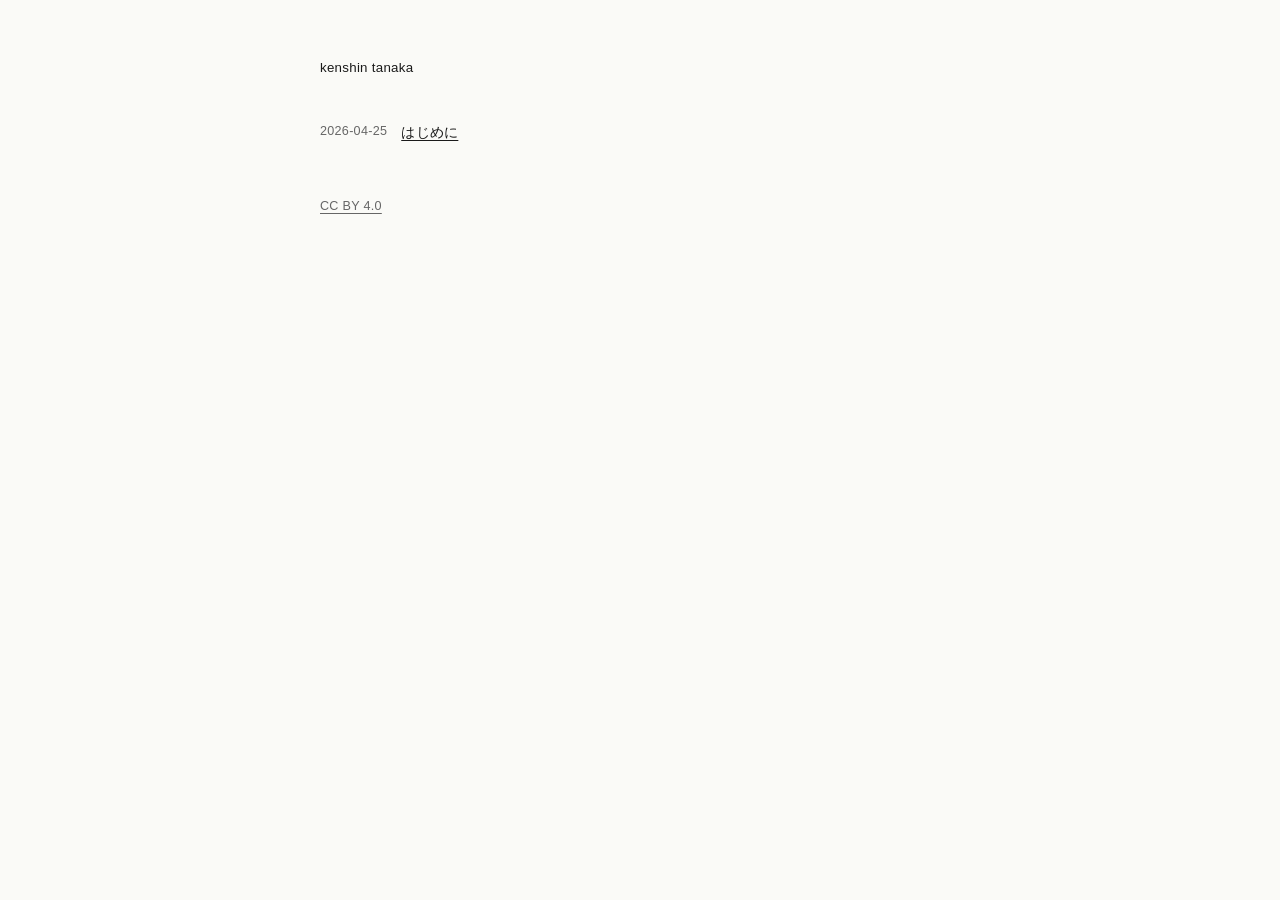
==== index.html @ a5445fe8 "Initial prototype: plain HTML/CSS blog scaffold Minimal setup following the "edit with modern tools," ====
<!doctype html>
<html lang="ja">
<head>
<meta charset="utf-8">
<meta name="viewport" content="width=device-width, initial-scale=1">
<title>kenshin tanaka</title>
<meta name="description" content="田中けんしんの個人ブログ。">
<link rel="canonical" href="https://kenshintanaka.jp/">
<link rel="stylesheet" href="/style.css">
</head>
<body>

<header class="site-header">
  kenshin tanaka
</header>

<main>
  <ul class="post-list">
    <li>
      <time datetime="2026-04-25">2026-04-25</time>
      <a href="/posts/2026-04-25-hello.html">はじめに</a>
    </li>
  </ul>
</main>

<footer class="site-footer">
  <a href="https://creativecommons.org/licenses/by/4.0/">CC BY 4.0</a>
</footer>

</body>
</html>
---- style.css ----
html {
  background: #fafaf7;
  color: #1a1a1a;
}

body {
  font-family: "Hiragino Sans", "Yu Gothic", "YuGothic", "Noto Sans JP", "Noto Sans CJK JP", sans-serif;
  font-size: 14px;
  line-height: 1.8;
  letter-spacing: 0.02em;
  max-width: 640px;
  margin: 0 auto;
  padding: 3em 20px;
}

@media (min-width: 640px) {
  body {
    padding: 4em 24px;
  }
}

a {
  color: inherit;
  text-decoration: underline;
  text-underline-offset: 0.2em;
  text-decoration-thickness: 1px;
}

a:visited {
  color: inherit;
}

a:hover {
  opacity: 0.7;
}

h1, h2, h3, h4, h5, h6 {
  font-weight: normal;
  line-height: 1.5;
}

h1 {
  font-size: 1.4em;
  margin: 2em 0 1em;
}

h2 {
  font-size: 1.15em;
  margin: 2.5em 0 1em;
}

p {
  margin: 0 0 1.5em;
}

img {
  max-width: 100%;
  height: auto;
}

ul, ol {
  padding-left: 1.5em;
  margin: 0 0 1.5em;
}

blockquote {
  margin: 0 0 1.5em 1em;
  padding-left: 1em;
  border-left: 1px solid #ccc;
}

time {
  color: #666;
  font-size: 0.9em;
}

.site-header {
  margin-bottom: 3em;
  font-size: 0.95em;
}

.site-footer {
  margin-top: 4em;
  font-size: 0.9em;
  color: #666;
}

.post-list {
  list-style: none;
  padding: 0;
}

.post-list li {
  margin: 0 0 0.6em;
  display: flex;
  gap: 1em;
}

.post-list time {
  font-variant-numeric: tabular-nums;
  flex-shrink: 0;
}
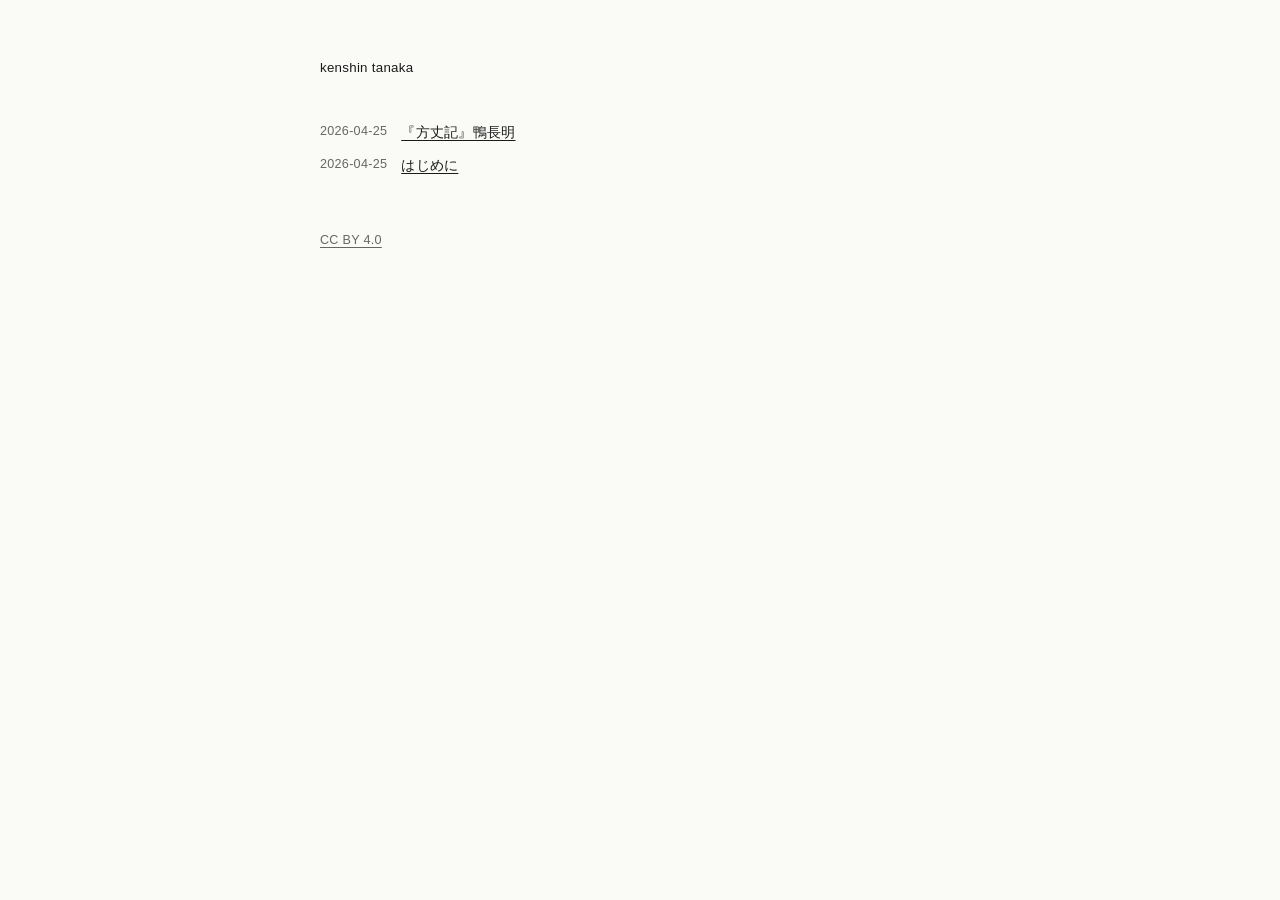
==== commit 54f733f9: "Add placeholder book review: 方丈記 Dummy post to test the review format. Picked Hojoki because its eig" ====
--- a/index.html
+++ b/index.html
@@ -18,6 +18,10 @@
   <ul class="post-list">
     <li>
       <time datetime="2026-04-25">2026-04-25</time>
+      <a href="/posts/2026-04-25-hojoki.html">『方丈記』鴨長明</a>
+    </li>
+    <li>
+      <time datetime="2026-04-25">2026-04-25</time>
       <a href="/posts/2026-04-25-hello.html">はじめに</a>
     </li>
   </ul>
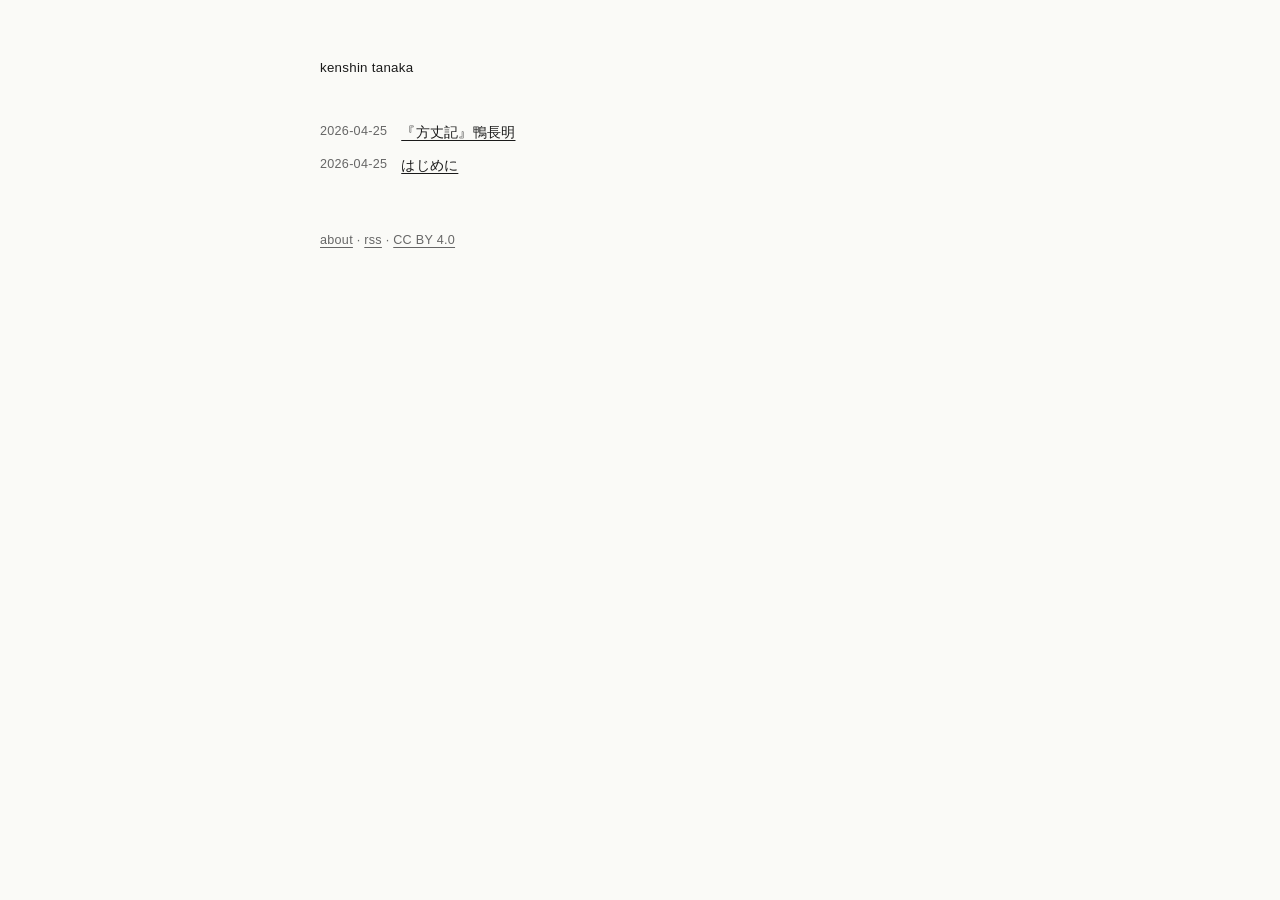
==== commit 1d4337c9: "Phase 2: about page, feeds, GH Pages mirror, archive workflow - Add about.html placeholder - Add rss" ====
--- a/index.html
+++ b/index.html
@@ -6,7 +6,8 @@
 <title>kenshin tanaka</title>
 <meta name="description" content="田中けんしんの個人ブログ。">
 <link rel="canonical" href="https://kenshintanaka.jp/">
-<link rel="stylesheet" href="/style.css">
+<link rel="stylesheet" href="style.css">
+<link rel="alternate" type="application/rss+xml" title="kenshin tanaka" href="rss.xml">
 </head>
 <body>
 
@@ -18,17 +19,17 @@
   <ul class="post-list">
     <li>
       <time datetime="2026-04-25">2026-04-25</time>
-      <a href="/posts/2026-04-25-hojoki.html">『方丈記』鴨長明</a>
+      <a href="posts/2026-04-25-hojoki.html">『方丈記』鴨長明</a>
     </li>
     <li>
       <time datetime="2026-04-25">2026-04-25</time>
-      <a href="/posts/2026-04-25-hello.html">はじめに</a>
+      <a href="posts/2026-04-25-hello.html">はじめに</a>
     </li>
   </ul>
 </main>
 
 <footer class="site-footer">
-  <a href="https://creativecommons.org/licenses/by/4.0/">CC BY 4.0</a>
+  <a href="about.html">about</a> · <a href="rss.xml">rss</a> · <a href="https://creativecommons.org/licenses/by/4.0/">CC BY 4.0</a>
 </footer>
 
 </body>
